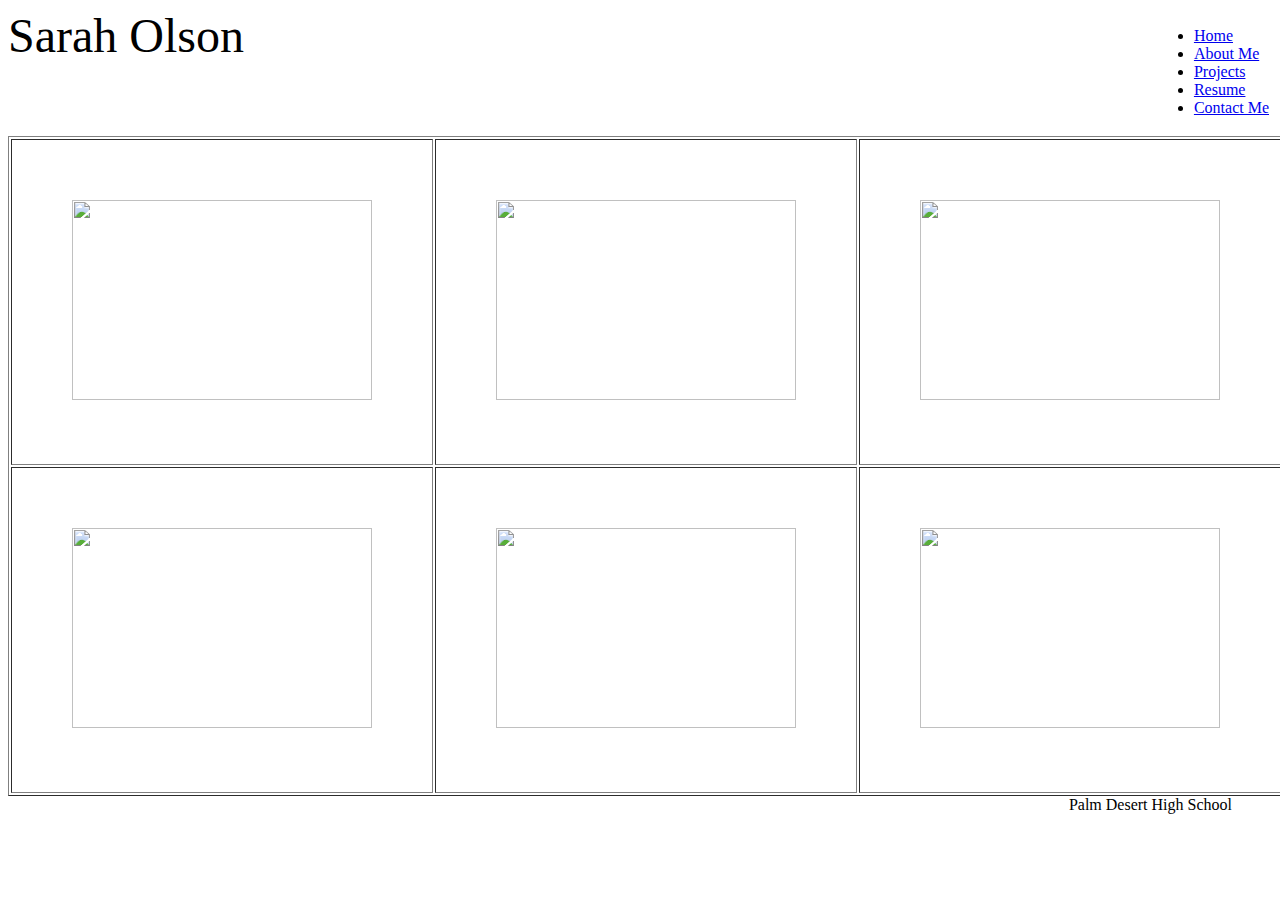
==== index.html @ 0eea3e66 "added some work to my resume page" ====
<!DOCTYPE html>
<html lang="en-us"></html>
<html lang="en">
<head>
  <meta charset="utf-8">
  <title>Sarah Olson</title>
<link rel="stylesheet" type="text/css" href="index.css">
  <link rel="stylesheet" href="https://stackpath.bootstrapcdn.com/bootstrap/4.1.3/css/bootstrap.min.css" integrity="sha384-MCw98/SFnGE8fJT3GXwEOngsV7Zt27NXFoaoApmYm81iuXoPkFOJwJ8ERdknLPMO" crossorigin="anonymous">
 <font size="10">Sarah Olson</font>
</head>
 <table style="float: right;">
   <tr>
         <td>
            <div>
              <ul class="nav nav-pills">
                <li class="nav-item">
                  <a class="nav-link active" href="/index.html">Home</a>
                </li>
                <li class="nav-item">
                  <a class="nav-link" href="/aboutme.html">About Me</a>
                </li>
                <li class="nav-item">
                  <a class="nav-link" href="/projects.html">Projects</a>
                </li>
                <li class="nav-item">
                  <a class="nav-link" href="/resume.html">Resume</a>
                </li>
                <li class="nav-item">
                  <a class="nav-link" href="/contactme.html">Contact Me</a>
                </li>
                
              </ul>
            </div>
        </td>
   </tr>
 </table>
 
 <body>


<table align="center" cellpadding="60" border="1px solid black">
  <tr>
    <td><img src="https://uniim1.shutterfly.com/ng/services/mediarender/THISLIFE/001000845215/media/124162428104/small/1540573006/enhance" width="300" height="200"></td>
    <td><img src= "https://uniim1.shutterfly.com/ng/services/mediarender/THISLIFE/001000845215/media/124156569435/large/1539711143444/enhance" width="300" height="200"></td> 
    <td><img src="https://uniim1.shutterfly.com/ng/services/mediarender/THISLIFE/001000845215/media/123829544428/large/1522623469/enhance" width="300" height="200"></th>
  </tr>
  <tr>
    <td><img src="https://uniim1.shutterfly.com/ng/services/mediarender/THISLIFE/001000845215/media/123829544400/large/1522623468/enhance" width="300" height="200"></td>
    <td><img src="https://uniim1.shutterfly.com/ng/services/mediarender/THISLIFE/001000845215/media/124156568972/small/1539711121529/enhance" width="300" height="200"></th>
    <td><img src="https://uniim1.shutterfly.com/ng/services/mediarender/THISLIFE/001000845215/media/123202049931/large/1502125752/enhance" width="300" height="200"></td>
    
  </tr>

</table>

</body>
<footer style="float: right;margin-right: 40px;">
   Palm Desert High School
</footer>
</html>
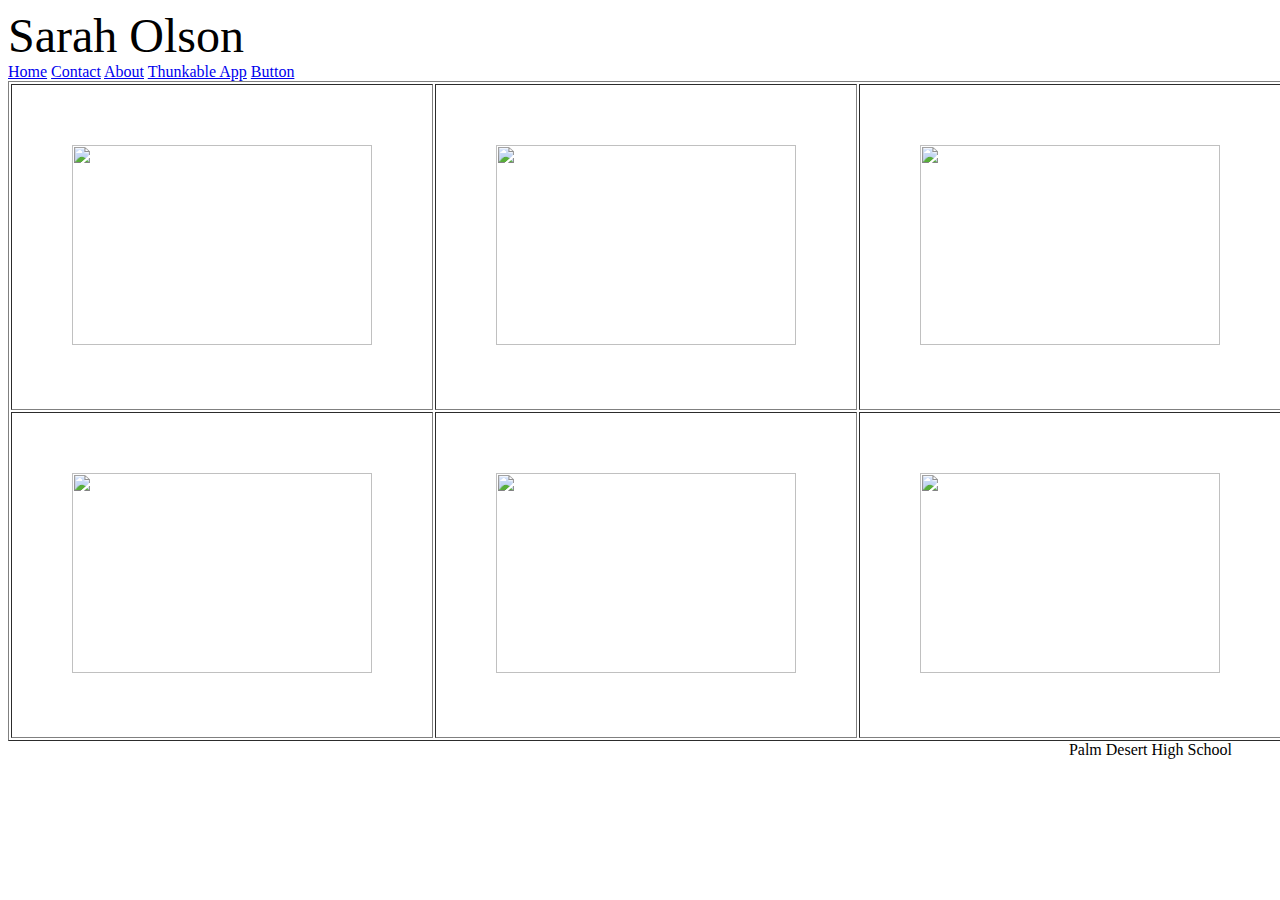
==== commit 75d2b408: "i changed the layout and added to the project page" ====
--- a/index.html
+++ b/index.html
@@ -8,33 +8,17 @@
   <link rel="stylesheet" href="https://stackpath.bootstrapcdn.com/bootstrap/4.1.3/css/bootstrap.min.css" integrity="sha384-MCw98/SFnGE8fJT3GXwEOngsV7Zt27NXFoaoApmYm81iuXoPkFOJwJ8ERdknLPMO" crossorigin="anonymous">
  <font size="10">Sarah Olson</font>
 </head>
- <table style="float: right;">
-   <tr>
-         <td>
-            <div>
-              <ul class="nav nav-pills">
-                <li class="nav-item">
-                  <a class="nav-link active" href="/index.html">Home</a>
-                </li>
-                <li class="nav-item">
-                  <a class="nav-link" href="/aboutme.html">About Me</a>
-                </li>
-                <li class="nav-item">
-                  <a class="nav-link" href="/projects.html">Projects</a>
-                </li>
-                <li class="nav-item">
-                  <a class="nav-link" href="/resume.html">Resume</a>
-                </li>
-                <li class="nav-item">
-                  <a class="nav-link" href="/contactme.html">Contact Me</a>
-                </li>
-                
-              </ul>
-            </div>
-        </td>
-   </tr>
- </table>
- 
+ <div class="navbar">
+  <a class="active" href="index.html">Home</a>
+  <a href="contact.html">Contact</a>
+  <a href="about.html">About</a>
+  <a href="portfolio.html">Thunkable App</a>
+  <a href="Untitled1.html">Button</a>
+   
+    </div>
+  </div> 
+</div>
+
  <body>
 
 
@@ -52,7 +36,6 @@
   </tr>
 
 </table>
-
 </body>
 <footer style="float: right;margin-right: 40px;">
    Palm Desert High School
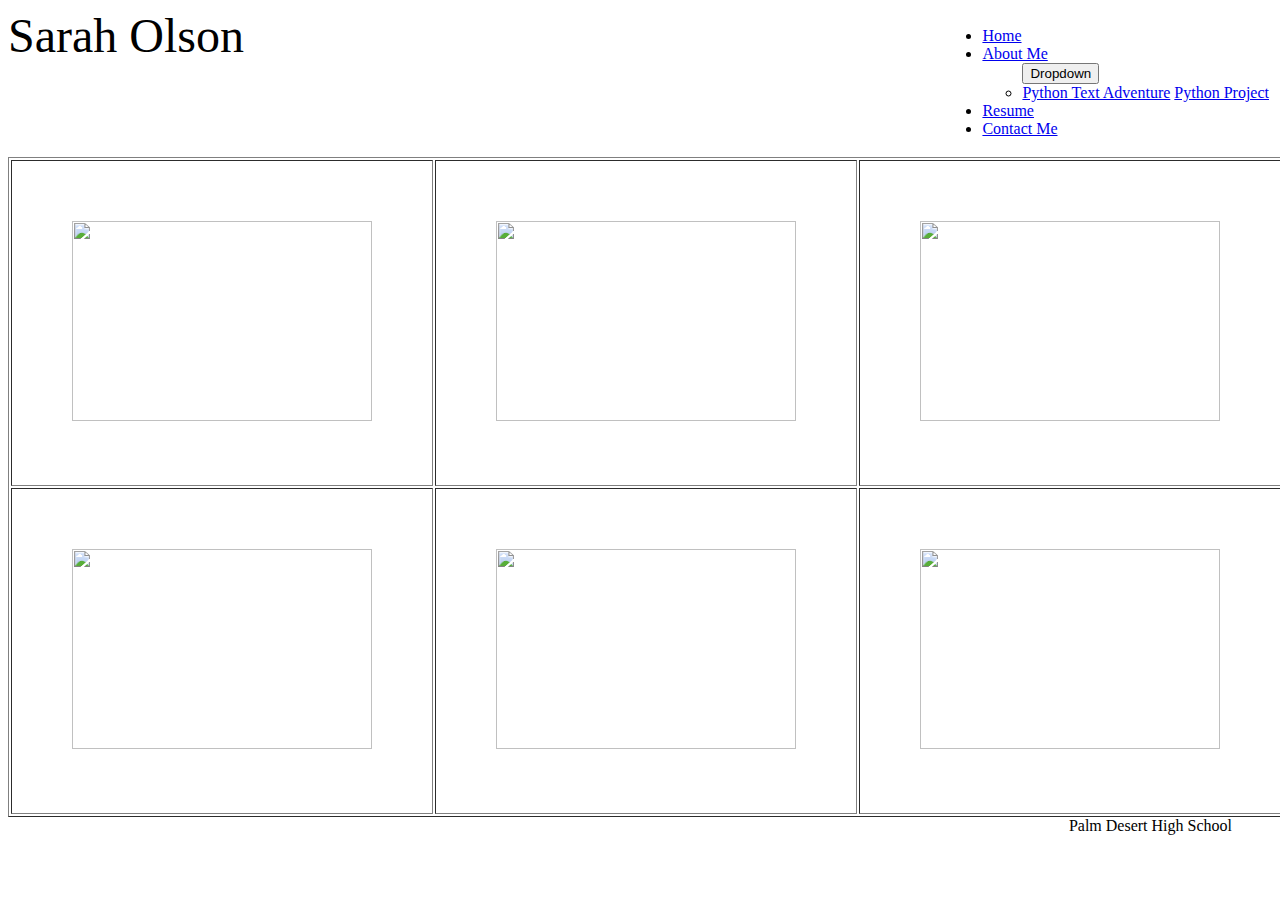
==== commit 552bae4d: "I added a bunch of stuff, am trying to update my website" ====
--- a/index.html
+++ b/index.html
@@ -8,16 +8,38 @@
   <link rel="stylesheet" href="https://stackpath.bootstrapcdn.com/bootstrap/4.1.3/css/bootstrap.min.css" integrity="sha384-MCw98/SFnGE8fJT3GXwEOngsV7Zt27NXFoaoApmYm81iuXoPkFOJwJ8ERdknLPMO" crossorigin="anonymous">
  <font size="10">Sarah Olson</font>
 </head>
- <div class="navbar">
-  <a class="active" href="index.html">Home</a>
-  <a href="contact.html">Contact</a>
-  <a href="about.html">About</a>
-  <a href="portfolio.html">Thunkable App</a>
-  <a href="Untitled1.html">Button</a>
-   
-    </div>
-  </div> 
-</div>
+ <table style="float: right;">
+   <tr>
+         <td>
+            <div>
+              <ul class="nav nav-pills">
+                <li class="nav-item">
+                  <a class="nav-link active" href="/index.html">Home</a>
+                </li>
+                <li class="nav-item">
+                  <a class="nav-link" href="/aboutme.html">About Me</a>
+                </li>
+                <ul class="dropdown">
+                  <button onclick="myFunction()" class="dropbtn">Dropdown</button>
+                  <li id="myDropdown" class="dropdown-content">
+                    <a href="#">Python Text Adventure</a>
+                    <a href="#">Python Project</a>
+                  </li>
+                </ul>
+                <li class="nav-item">
+                  <a class="nav-link" href="/resume.html">Resume</a>
+                </li>
+                <li class="nav-item">
+                  <a class="nav-link" href="/contactme.html">Contact Me</a>
+                </li>
+                
+              </ul>
+            </div>
+        </td>
+   </tr>
+ </table>
+
+</header>
 
  <body>
 
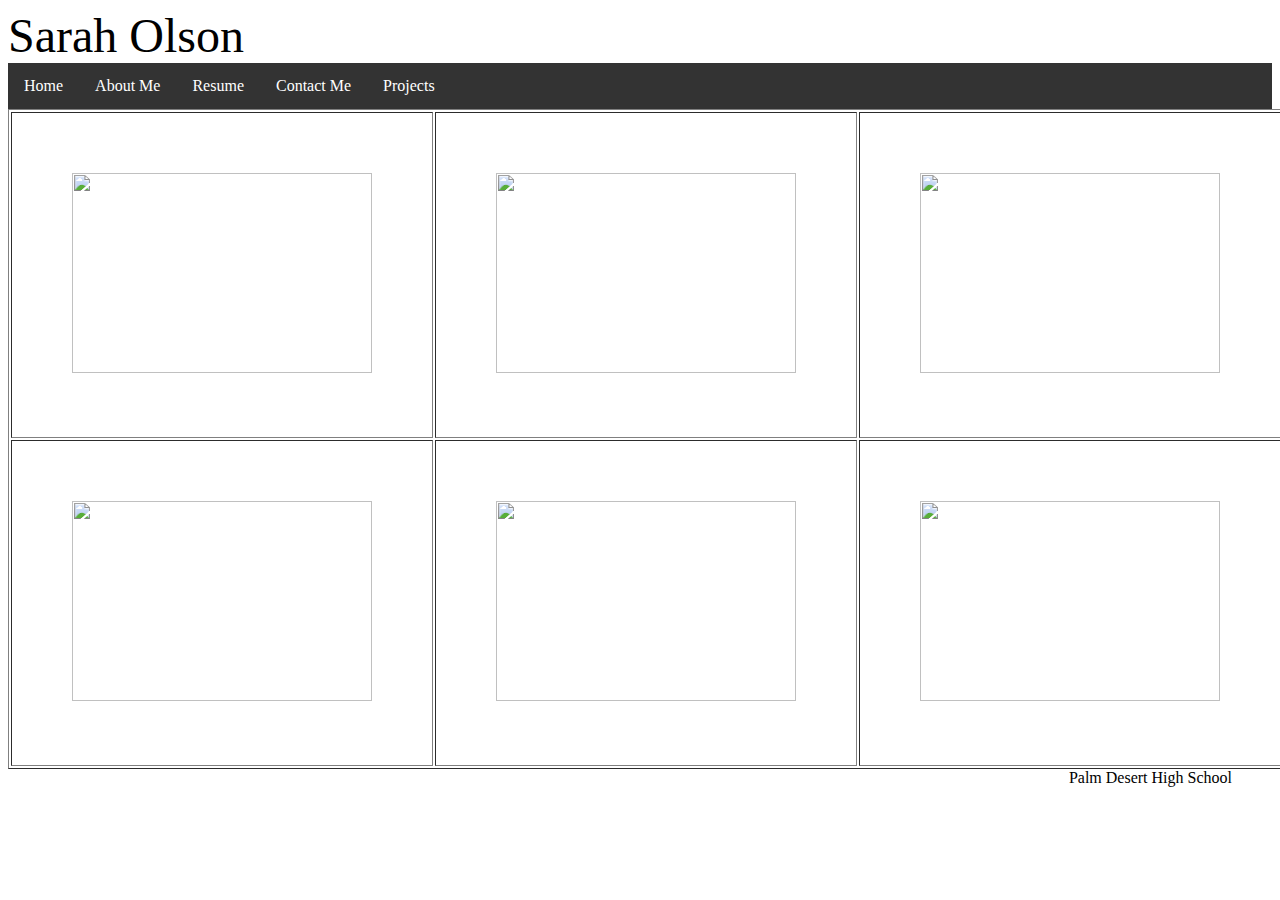
==== commit 1f987b44: "Add a dropdown & fixed some issues" ====
--- a/index.html
+++ b/index.html
@@ -4,45 +4,77 @@
 <head>
   <meta charset="utf-8">
   <title>Sarah Olson</title>
-<link rel="stylesheet" type="text/css" href="index.css">
-  <link rel="stylesheet" href="https://stackpath.bootstrapcdn.com/bootstrap/4.1.3/css/bootstrap.min.css" integrity="sha384-MCw98/SFnGE8fJT3GXwEOngsV7Zt27NXFoaoApmYm81iuXoPkFOJwJ8ERdknLPMO" crossorigin="anonymous">
  <font size="10">Sarah Olson</font>
 </head>
- <table style="float: right;">
-   <tr>
-         <td>
-            <div>
-              <ul class="nav nav-pills">
-                <li class="nav-item">
-                  <a class="nav-link active" href="/index.html">Home</a>
-                </li>
-                <li class="nav-item">
-                  <a class="nav-link" href="/aboutme.html">About Me</a>
-                </li>
-                <ul class="dropdown">
-                  <button onclick="myFunction()" class="dropbtn">Dropdown</button>
-                  <li id="myDropdown" class="dropdown-content">
-                    <a href="#">Python Text Adventure</a>
-                    <a href="#">Python Project</a>
-                  </li>
-                </ul>
-                <li class="nav-item">
-                  <a class="nav-link" href="/resume.html">Resume</a>
-                </li>
-                <li class="nav-item">
-                  <a class="nav-link" href="/contactme.html">Contact Me</a>
-                </li>
-                
-              </ul>
-            </div>
-        </td>
-   </tr>
- </table>
+ <style>
+ul {
+  list-style-type: none;
+  margin: 0;
+  padding: 0;
+  overflow: hidden;
+  background-color: #333;
+}
 
-</header>
+li {
+  float: left;
+}
 
- <body>
+li a, .dropbtn {
+  display: inline-block;
+  color: white;
+  text-align: center;
+  padding: 14px 16px;
+  text-decoration: none;
+}
 
+li a:hover, .dropdown:hover .dropbtn {
+  background-color: blue;
+}
+
+li.dropdown {
+  display: inline-block;
+}
+
+.dropdown-content {
+  display: none;
+  position: absolute;
+  background-color: #f9f9f9;
+  min-width: 160px;
+  box-shadow: 0px 8px 16px 0px rgba(0,0,0,0.2);
+  z-index: 1;
+}
+
+.dropdown-content a {
+  color: black;
+  padding: 12px 16px;
+  text-decoration: none;
+  display: block;
+  text-align: left;
+}
+
+.dropdown-content a:hover {background-color: #f1f1f1}
+
+.dropdown:hover .dropdown-content {
+  display: block;
+}
+</style>
+</head>
+<body>
+
+<ul>
+  <li><a href="index.html">Home</a></li>
+  <li><a href="aboutme.html">About Me</a></li>
+  <li><a href="resume.html">Resume</a></li>
+  <li><a href="contactme.html">Contact Me</a></li>
+  <li class="dropdown">
+    <a href="javascript:void(0)" class="dropbtn">Projects</a>
+    <div class="dropdown-content">
+      <a href="pythontextadventure.html">Python Text Adventure</a>
+      <a href="">Link 2</a>
+      <a href="">Link 3</a>
+    </div>
+  </li>
+</ul>
 
 <table align="center" cellpadding="60" border="1px solid black">
   <tr>
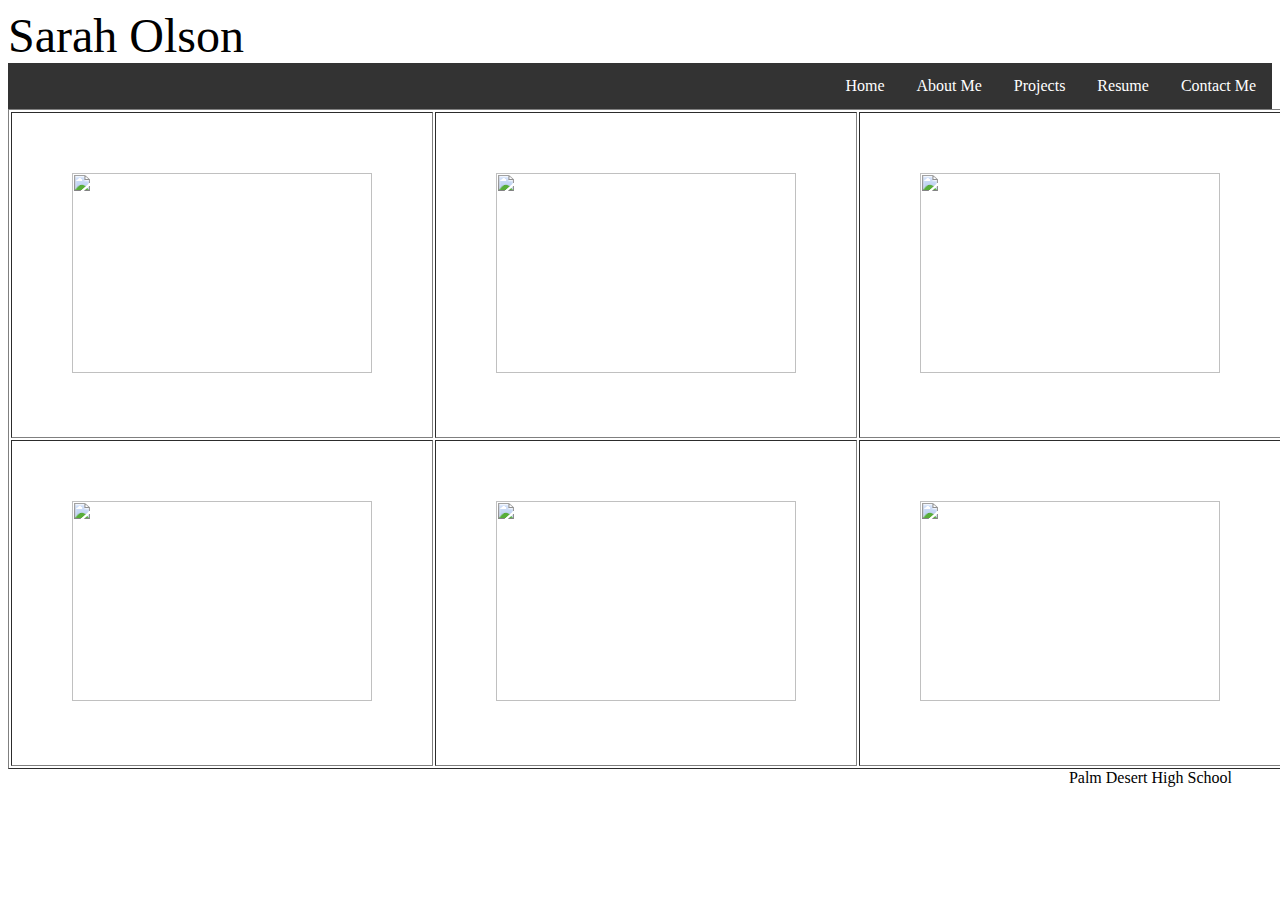
==== commit e8f9d6ca: "fixed the navbar" ====
--- a/index.html
+++ b/index.html
@@ -16,7 +16,7 @@
 }
 
 li {
-  float: left;
+  float: right;
 }
 
 li a, .dropbtn {
@@ -62,18 +62,17 @@
 <body>
 
 <ul>
-  <li><a href="index.html">Home</a></li>
-  <li><a href="aboutme.html">About Me</a></li>
+  <li><a href="contactme.html">Contact Me</a></li>
   <li><a href="resume.html">Resume</a></li>
-  <li><a href="contactme.html">Contact Me</a></li>
   <li class="dropdown">
     <a href="javascript:void(0)" class="dropbtn">Projects</a>
     <div class="dropdown-content">
       <a href="pythontextadventure.html">Python Text Adventure</a>
-      <a href="">Link 2</a>
-      <a href="">Link 3</a>
+      <a href="">Python Project</a>
     </div>
   </li>
+  <li><a href="aboutme.html">About Me</a></li>
+  <li class="active"><a href="index.html">Home</a></li>
 </ul>
 
 <table align="center" cellpadding="60" border="1px solid black">
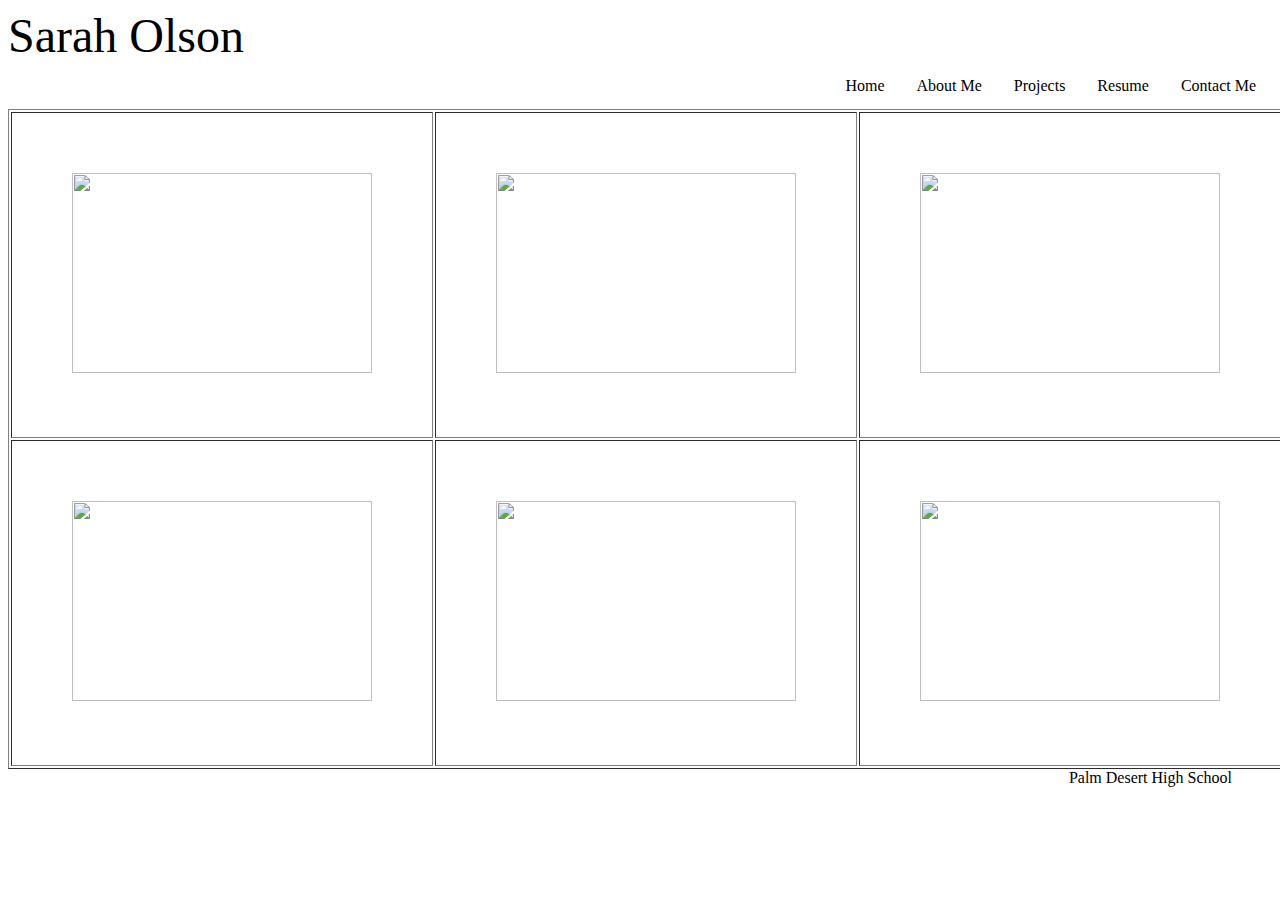
==== commit 39d78d19: "I updated the navbar so the background of it would be white" ====
--- a/index.html
+++ b/index.html
@@ -12,7 +12,7 @@
   margin: 0;
   padding: 0;
   overflow: hidden;
-  background-color: #333;
+  background-color: white;
 }
 
 li {
@@ -21,7 +21,7 @@
 
 li a, .dropbtn {
   display: inline-block;
-  color: white;
+  color: black;
   text-align: center;
   padding: 14px 16px;
   text-decoration: none;
